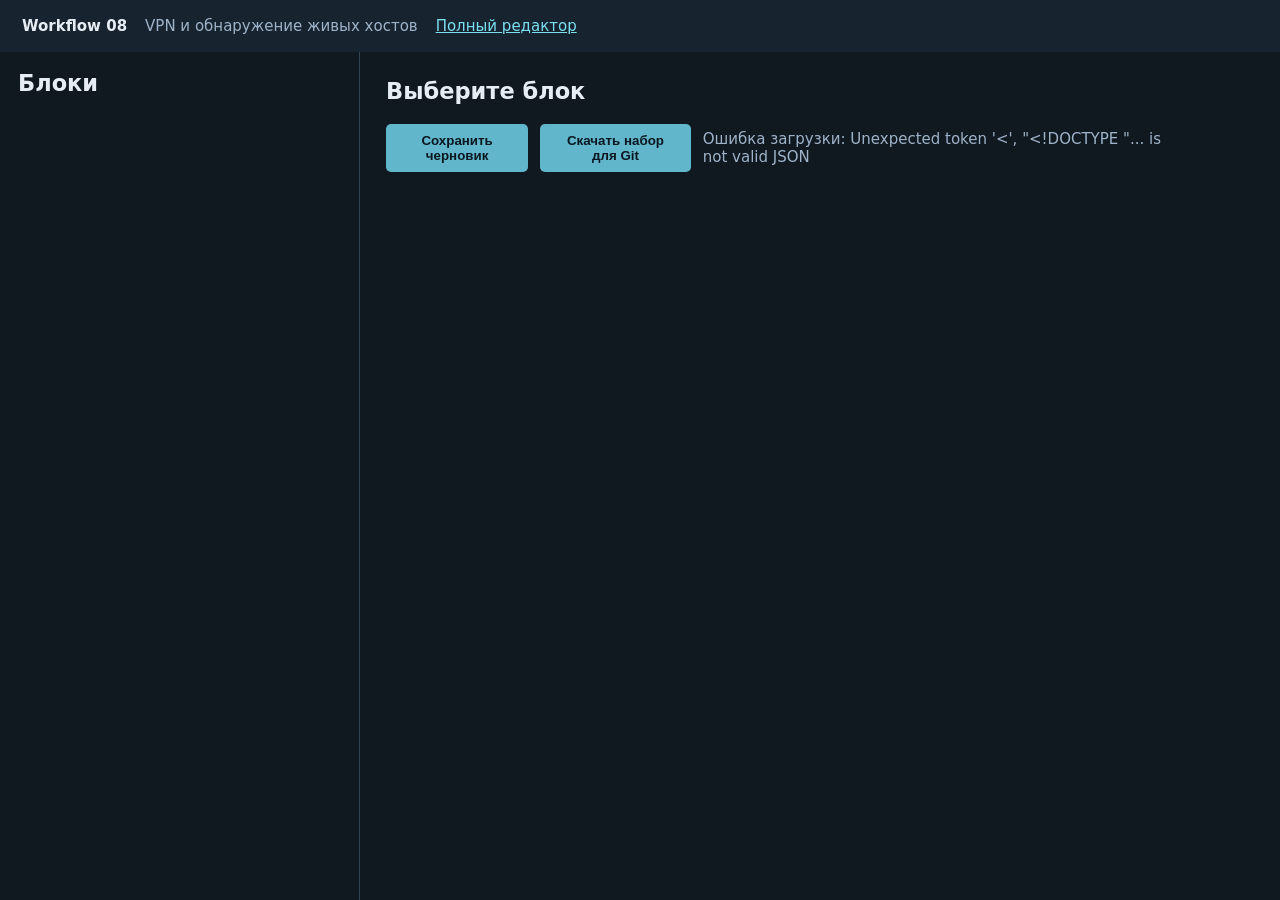
==== public/workflow/index.html @ dffc7451 "feat: add executable VPN discovery workflow" ====
<!doctype html>
<html lang="ru">
<head>
  <meta charset="utf-8">
  <meta name="viewport" content="width=device-width,initial-scale=1">
  <title>Workflow 08 — VPN и discovery</title>
  <link rel="stylesheet" href="style.css">
</head>
<body>
  <header><strong>Workflow 08</strong><span>VPN и обнаружение живых хостов</span><a href="../drakon-tech/">Полный редактор</a></header>
  <main>
    <aside><h2>Блоки</h2><div id="blocks"></div></aside>
    <section><h2 id="title">Выберите блок</h2><p id="human"></p><div id="card"></div><div class="actions"><button id="save">Сохранить черновик</button><button id="export">Скачать набор для Git</button><output id="status"></output></div></section>
  </main>
  <script src="app.js"></script>
</body>
</html>
---- public/workflow/style.css ----
*{box-sizing:border-box}body{margin:0;background:#101820;color:#e7edf4;font:15px system-ui,sans-serif}header{height:52px;padding:15px 22px;background:#17242f;display:flex;gap:18px;align-items:center}header span{color:#9fb3c8}a{color:#7bdff2}main{display:grid;grid-template-columns:360px 1fr;min-height:calc(100vh - 52px)}aside{border-right:1px solid #304352;padding:18px}section{padding:26px;max-width:850px}h2{margin-top:0}.block{width:100%;text-align:left;margin:7px 0;padding:10px;border:1px solid #385064;border-radius:6px;background:#17242f;color:inherit;cursor:pointer}.block:hover,.block.active{background:#244052;border-color:#62b6cb}.kind{font:12px monospace;color:#7bdff2}.card{display:grid;grid-template-columns:150px 1fr;gap:10px;padding:18px;background:#17242f;border-radius:8px}.card input,.card textarea{width:100%;padding:8px;background:#0d151c;color:white;border:1px solid #385064;border-radius:4px}.card textarea{min-height:84px}.actions{margin-top:20px;display:flex;gap:12px;align-items:center}button{padding:9px 13px;border:0;border-radius:5px;background:#62b6cb;color:#0b1720;font-weight:700;cursor:pointer}output{color:#9fb3c8}@media(max-width:760px){main{grid-template-columns:1fr}aside{border-right:0;border-bottom:1px solid #304352}}
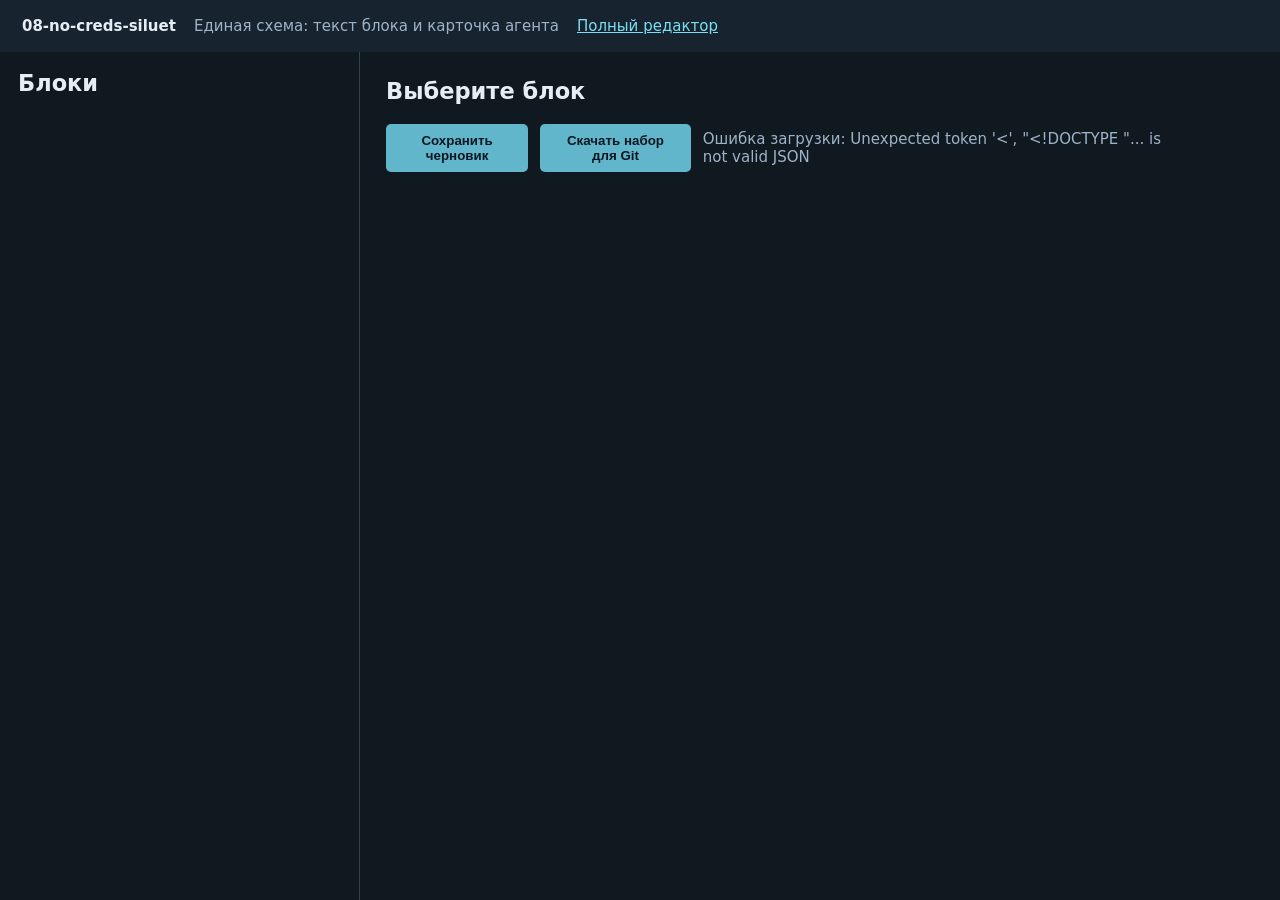
==== commit f931b3cd: "feat: unify no-creds diagram and agent contract" ====
--- a/public/workflow/index.html
+++ b/public/workflow/index.html
@@ -3,11 +3,11 @@
 <head>
   <meta charset="utf-8">
   <meta name="viewport" content="width=device-width,initial-scale=1">
-  <title>Workflow 08 — VPN и discovery</title>
+  <title>08-no-creds-siluet — исполнимая схема</title>
   <link rel="stylesheet" href="style.css">
 </head>
 <body>
-  <header><strong>Workflow 08</strong><span>VPN и обнаружение живых хостов</span><a href="../drakon-tech/">Полный редактор</a></header>
+  <header><strong>08-no-creds-siluet</strong><span>Единая схема: текст блока и карточка агента</span><a href="../drakon-tech/">Полный редактор</a></header>
   <main>
     <aside><h2>Блоки</h2><div id="blocks"></div></aside>
     <section><h2 id="title">Выберите блок</h2><p id="human"></p><div id="card"></div><div class="actions"><button id="save">Сохранить черновик</button><button id="export">Скачать набор для Git</button><output id="status"></output></div></section>
